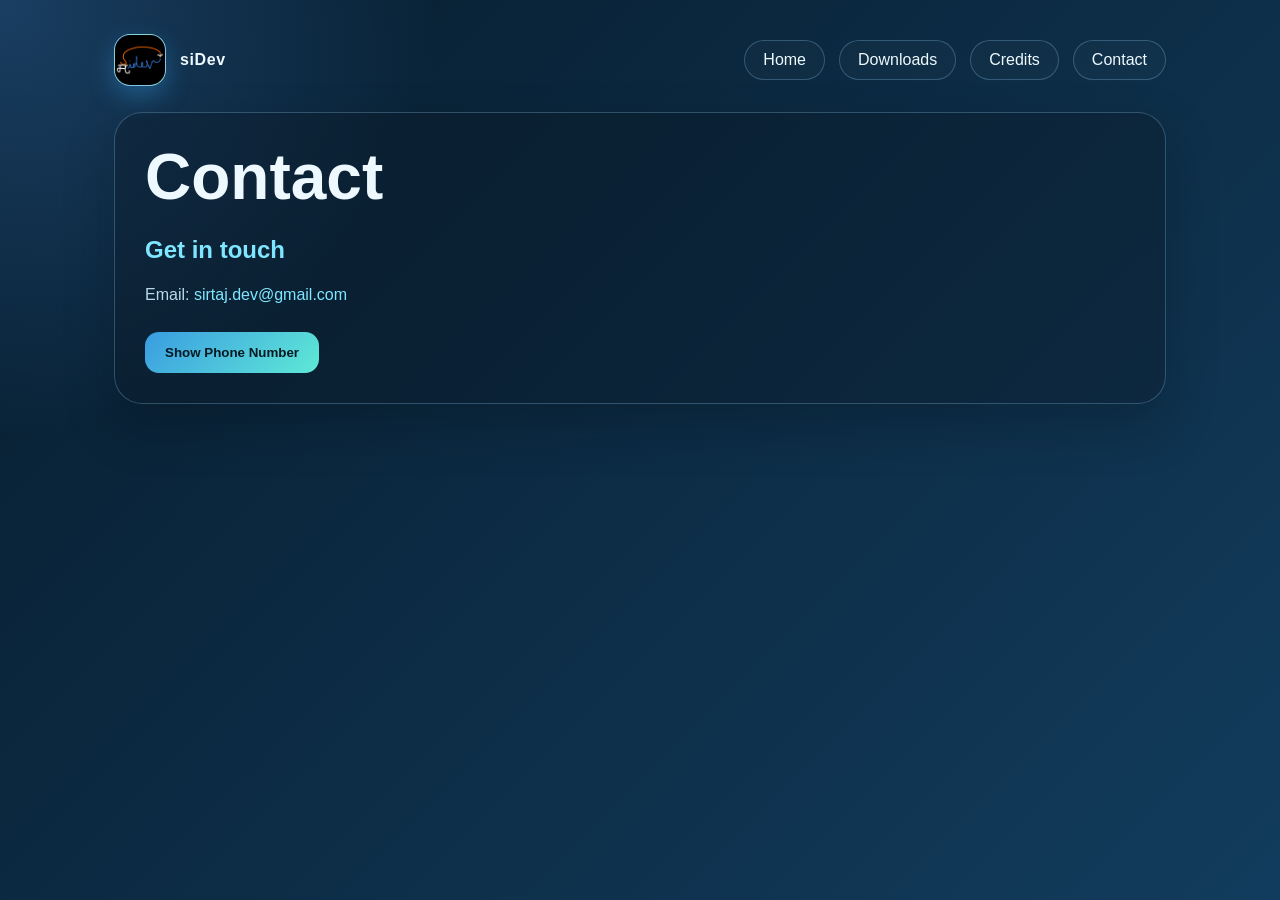
==== contact/index.html @ 0647b034 "Add contact page" ====
<!DOCTYPE html>
<html lang="en">
	<head>
		<meta charset="UTF-8" />
		<meta name="viewport" content="width=device-width, initial-scale=1.0" />
		<title>Contact - siDev</title>
		<link rel="icon" type="image/png" href="../Assets/Frame 2.png" />
		<style>
			:root {
				--bg-1: #071c2d;
				--bg-2: #123c5d;
				--accent-1: #4cb4ff;
				--accent-2: #7ee7ff;
				--accent-3: #d7f4ff;
				--text: #edf9ff;
				--muted: #b7d9eb;
				--line: rgba(158, 216, 255, 0.26);
				--button-1: #3a9ce1;
				--button-2: #5fe9d6;
			}

			* { box-sizing: border-box; }

			body {
				margin: 0;
				font-family: "Segoe UI", Tahoma, Geneva, Verdana, sans-serif;
				background:
					radial-gradient(circle at top left, rgba(80, 164, 255, 0.25), transparent 28%),
					linear-gradient(135deg, var(--bg-1), var(--bg-2));
				color: var(--text);
				min-height: 100vh;
			}

			.container {
				max-width: 1100px;
				margin: 0 auto;
				padding: 24px 24px 80px;
			}

			.topbar {
				display: flex;
				justify-content: space-between;
				align-items: center;
				gap: 20px;
				padding: 10px 0 26px;
			}

			.brand {
				display: flex;
				align-items: center;
				gap: 14px;
				letter-spacing: 0.04em;
				font-weight: 700;
			}

			.brand-mark {
				width: 52px;
				height: 52px;
				border-radius: 16px;
				background: linear-gradient(135deg, rgba(76,180,255,0.8), rgba(90,233,214,0.8));
				border: 1px solid rgba(255,255,255,0.35);
				box-shadow: 0 10px 24px rgba(56, 164, 232, 0.35);
				display: grid;
				place-items: center;
				overflow: hidden;
			}

			.brand-mark img { width: 100%; height: 100%; object-fit: cover; }

			nav { display: flex; gap: 14px; flex-wrap: wrap; }

			nav a {
				color: var(--text);
				text-decoration: none;
				padding: 10px 18px;
				border: 1px solid var(--line);
				border-radius: 999px;
				background: rgba(255, 255, 255, 0.02);
			}

			nav a:hover { border-color: rgba(130, 212, 255, 0.6); background: rgba(103, 180, 255, 0.08); }

			.contact-panel {
				background: rgba(12, 26, 39, 0.38);
				border: 1px solid var(--line);
				border-radius: 28px;
				padding: 30px;
				box-shadow: 0 22px 50px rgba(1, 11, 18, 0.25);
			}

			h1 { font-size: clamp(2.3rem, 5vw, 4rem); line-height: 1.08; margin: 0 0 24px; }
			h2 { color: var(--accent-2); margin: 0 0 18px; }
			p { color: var(--muted); line-height: 1.6; }
			.contact-link { color: var(--accent-2); text-decoration: none; }
			.contact-link:hover { color: var(--accent-3); text-decoration: underline; }

			button {
				margin-top: 8px;
				padding: 13px 20px;
				border: 0;
				border-radius: 14px;
				color: #041922;
				font-weight: 700;
				background: linear-gradient(135deg, var(--button-1), var(--button-2));
				cursor: pointer;
			}

			#phone { display: none; margin: 12px 0 0; }
			#phone.visible { display: block; }

			@media (max-width: 780px) {
				.topbar { flex-direction: column; align-items: flex-start; }
			}
		</style>
	</head>
	<body>
		<div class="container">
			<header class="topbar">
				<div class="brand" aria-label="siDev brand">
					<div class="brand-mark"><img src="../Assets/Frame 2.png" alt="siDev icon" /></div>
					<span>siDev</span>
				</div>
				<nav aria-label="Main navigation">
					<a href="/">Home</a>
					<a href="/downloads/">Downloads</a>
					<a href="/credits/">Credits</a>
					<a href="/contact/">Contact</a>
				</nav>
			</header>

			<main>
				<section class="contact-panel">
					<h1>Contact</h1>
					<h2>Get in touch</h2>
					<p>Email: <a class="contact-link" href="mailto:sirtaj.dev@gmail.com">sirtaj.dev@gmail.com</a></p>
					<button type="button" id="reveal-phone" aria-controls="phone" aria-expanded="false">Show Phone Number</button>
					<p id="phone">+1 (732) 484-5606</p>
				</section>
			</main>
		</div>

		<script>
			document.getElementById("reveal-phone").addEventListener("click", function () {
				document.getElementById("phone").classList.add("visible");
				this.setAttribute("aria-expanded", "true");
				this.style.display = "none";
			});
		</script>
	</body>
</html>
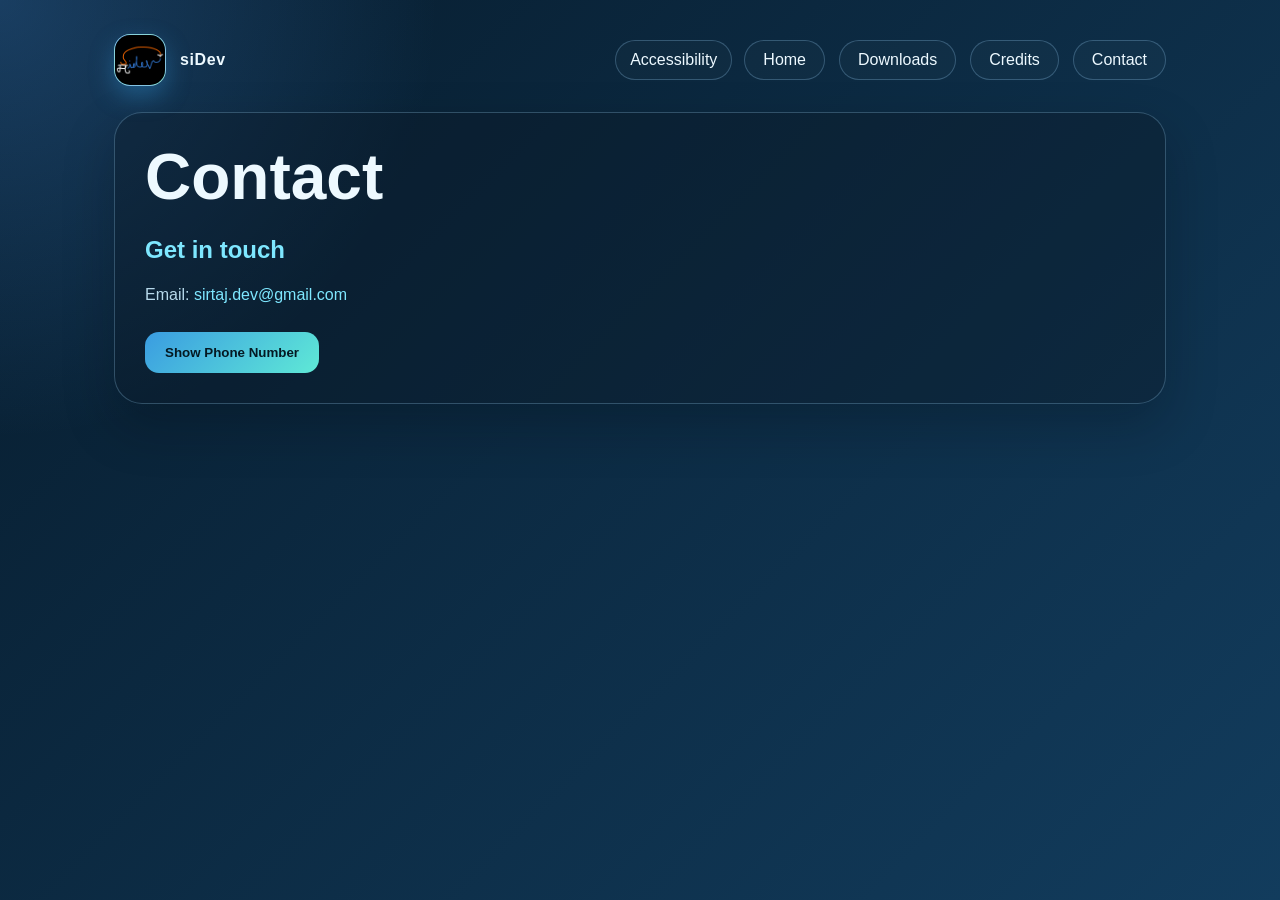
==== commit 53b8ef27: "Update Site" ====
--- a/contact/index.html
+++ b/contact/index.html
@@ -3,6 +3,9 @@
 	<head>
 		<meta charset="UTF-8" />
 		<meta name="viewport" content="width=device-width, initial-scale=1.0" />
+		<meta name="theme-color" content="#000000" />
+		<meta name="apple-mobile-web-app-status-bar-style" content="black" />
+		<script src="../js/script.js" defer></script>
 		<title>Contact - siDev</title>
 		<link rel="icon" type="image/png" href="../Assets/Frame 2.png" />
 		<style>
@@ -80,6 +83,39 @@
 
 			nav a:hover { border-color: rgba(130, 212, 255, 0.6); background: rgba(103, 180, 255, 0.08); }
 
+			.nav-toggle { position: absolute; opacity: 0; pointer-events: none; }
+			.menu-button { display: none; }
+			.menu-button::before {
+				content: ""; width: 16px; height: 2px; background: currentColor;
+				box-shadow: 0 5px currentColor, 0 10px currentColor;
+			}
+			.topbar-tools { display: flex; align-items: center; gap: 12px; }
+			.accessibility-menu { position: relative; }
+			.accessibility-menu summary, .menu-button {
+				color: var(--text); cursor: pointer; padding: 10px 14px;
+				border: 1px solid var(--line); border-radius: 999px;
+				background: rgba(255, 255, 255, 0.02); font: inherit;
+			}
+			.accessibility-menu summary { list-style: none; }
+			.accessibility-menu summary::-webkit-details-marker { display: none; }
+			.accessibility-panel {
+				position: absolute; z-index: 2; right: 0; top: calc(100% + 8px);
+				width: 220px; padding: 14px; border: 1px solid var(--line);
+				border-radius: 14px; background: #071c2d; box-shadow: 0 14px 30px rgba(0, 0, 0, 0.35);
+			}
+			.accessibility-panel label, .accessibility-panel a { display: block; color: var(--text); padding: 8px 0; }
+			.skip-link { position: absolute; left: 12px; top: -60px; z-index: 3; padding: 10px 14px; color: #041922; background: var(--accent-2); }
+			.skip-link:focus { top: 12px; }
+			body:has(#large-text:checked) .container { font-size: 1.12em; }
+			body:has(#high-contrast:checked) { --text: #ffffff; --muted: #ffffff; --line: rgba(255, 255, 255, 0.75); }
+			body.light-theme { background: #eef4f7; color: #102331; }
+			body.light-theme .contact-panel,
+			body.light-theme .accessibility-panel,
+			body.light-theme nav { background: #ffffff; color: #102331; }
+			body.light-theme nav a,
+			body.light-theme .accessibility-panel label,
+			body.light-theme .accessibility-panel a { color: #102331; }
+
 			.contact-panel {
 				background: rgba(12, 26, 39, 0.38);
 				border: 1px solid var(--line);
@@ -109,27 +145,51 @@
 			#phone.visible { display: block; }
 
 			@media (max-width: 780px) {
-				.topbar { flex-direction: column; align-items: flex-start; }
+				.topbar { flex-direction: column; align-items: center; }
+				.topbar-tools { align-self: stretch; position: relative; flex-wrap: wrap; justify-content: flex-end; }
+				.menu-button { display: block; }
+				nav {
+					display: none; position: absolute; right: 0; top: calc(100% + 8px); z-index: 2;
+					min-width: 180px; padding: 10px; flex-direction: column;
+					border: 1px solid var(--line); border-radius: 14px; background: #071c2d;
+				}
+				nav a { border: 0; border-radius: 8px; }
+				.nav-toggle:checked ~ nav { display: flex; }
+				.topbar-tools nav { order: 3; width: 100%; }
 			}
 		</style>
 	</head>
 	<body>
+		<a class="skip-link" href="#main-content">Skip to content</a>
 		<div class="container">
 			<header class="topbar">
 				<div class="brand" aria-label="siDev brand">
 					<div class="brand-mark"><img src="../Assets/Frame 2.png" alt="siDev icon" /></div>
 					<span>siDev</span>
 				</div>
-				<nav aria-label="Main navigation">
+				<div class="topbar-tools">
+					<details class="accessibility-menu">
+						<summary>Accessibility</summary>
+						<div class="accessibility-panel">
+							<label><input type="checkbox" id="large-text" /> Larger text</label>
+							<label><input type="checkbox" id="high-contrast" /> Higher contrast</label>
+							<label><input type="checkbox" id="light-theme" /> Light theme</label>
+							<a href="#main-content">Skip to content</a>
+						</div>
+					</details>
+					<label class="menu-button" for="nav-toggle" role="button" tabindex="0" aria-controls="main-nav" aria-expanded="false">Menu</label>
+					<input class="nav-toggle" type="checkbox" id="nav-toggle" />
+					<nav id="main-nav" aria-label="Main navigation">
 					<a href="/">Home</a>
 					<a href="/downloads/">Downloads</a>
 					<a href="/credits/">Credits</a>
 					<a href="/contact/">Contact</a>
-				</nav>
+					</nav>
+				</div>
 			</header>
 
 			<main>
-				<section class="contact-panel">
+				<section class="contact-panel" id="main-content" tabindex="-1">
 					<h1>Contact</h1>
 					<h2>Get in touch</h2>
 					<p>Email: <a class="contact-link" href="mailto:sirtaj.dev@gmail.com">sirtaj.dev@gmail.com</a></p>
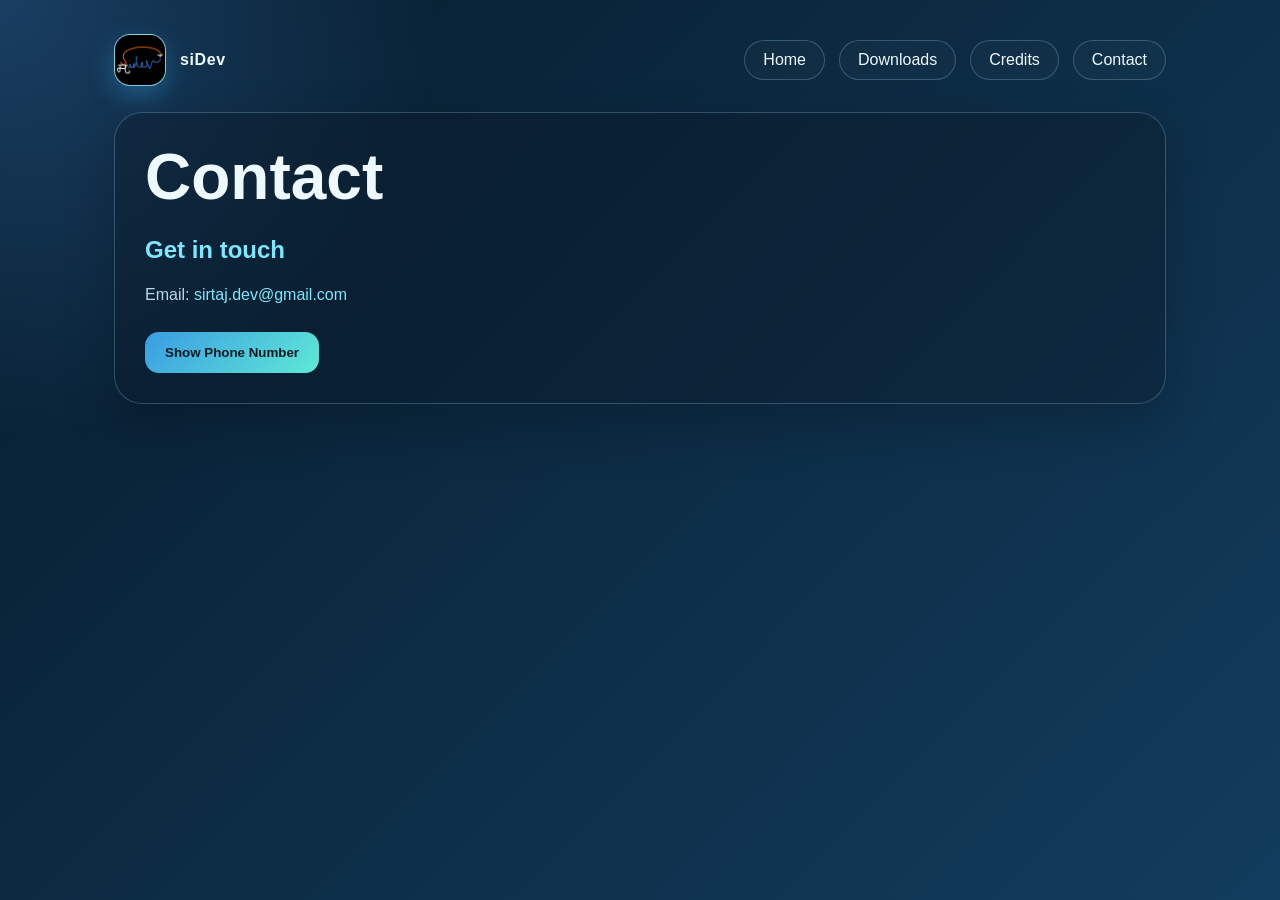
==== commit db5260ab: "Site Update" ====
--- a/contact/index.html
+++ b/contact/index.html
@@ -83,6 +83,18 @@
 
 			nav a:hover { border-color: rgba(130, 212, 255, 0.6); background: rgba(103, 180, 255, 0.08); }
 
+			body { animation: page-enter 0.7s ease both; }
+			.topbar, main { animation: content-rise 0.8s cubic-bezier(0.22, 1, 0.36, 1) both; }
+			main { animation-delay: 0.08s; }
+			.contact-panel, button { transition: transform 0.3s ease, box-shadow 0.3s ease; }
+			.contact-panel:hover { transform: translateY(-4px); box-shadow: 0 26px 60px rgba(1, 11, 18, 0.4); }
+			button:hover { transform: translateY(-3px) scale(1.01); box-shadow: 0 14px 30px rgba(77, 181, 255, 0.3); }
+			@keyframes page-enter { from { opacity: 0; } to { opacity: 1; } }
+			@keyframes content-rise { from { opacity: 0; transform: translateY(18px); } to { opacity: 1; transform: translateY(0); } }
+			@media (prefers-reduced-motion: reduce) {
+				*, *::before, *::after { animation-duration: 0.01ms !important; animation-iteration-count: 1 !important; scroll-behavior: auto !important; transition-duration: 0.01ms !important; }
+			}
+
 			.nav-toggle { position: absolute; opacity: 0; pointer-events: none; }
 			.menu-button { display: none; }
 			.menu-button::before {
@@ -90,31 +102,11 @@
 				box-shadow: 0 5px currentColor, 0 10px currentColor;
 			}
 			.topbar-tools { display: flex; align-items: center; gap: 12px; }
-			.accessibility-menu { position: relative; }
-			.accessibility-menu summary, .menu-button {
+			.menu-button {
 				color: var(--text); cursor: pointer; padding: 10px 14px;
 				border: 1px solid var(--line); border-radius: 999px;
 				background: rgba(255, 255, 255, 0.02); font: inherit;
 			}
-			.accessibility-menu summary { list-style: none; }
-			.accessibility-menu summary::-webkit-details-marker { display: none; }
-			.accessibility-panel {
-				position: absolute; z-index: 2; right: 0; top: calc(100% + 8px);
-				width: 220px; padding: 14px; border: 1px solid var(--line);
-				border-radius: 14px; background: #071c2d; box-shadow: 0 14px 30px rgba(0, 0, 0, 0.35);
-			}
-			.accessibility-panel label, .accessibility-panel a { display: block; color: var(--text); padding: 8px 0; }
-			.skip-link { position: absolute; left: 12px; top: -60px; z-index: 3; padding: 10px 14px; color: #041922; background: var(--accent-2); }
-			.skip-link:focus { top: 12px; }
-			body:has(#large-text:checked) .container { font-size: 1.12em; }
-			body:has(#high-contrast:checked) { --text: #ffffff; --muted: #ffffff; --line: rgba(255, 255, 255, 0.75); }
-			body.light-theme { background: #eef4f7; color: #102331; }
-			body.light-theme .contact-panel,
-			body.light-theme .accessibility-panel,
-			body.light-theme nav { background: #ffffff; color: #102331; }
-			body.light-theme nav a,
-			body.light-theme .accessibility-panel label,
-			body.light-theme .accessibility-panel a { color: #102331; }
 
 			.contact-panel {
 				background: rgba(12, 26, 39, 0.38);
@@ -149,18 +141,18 @@
 				.topbar-tools { align-self: stretch; position: relative; flex-wrap: wrap; justify-content: flex-end; }
 				.menu-button { display: block; }
 				nav {
-					display: none; position: absolute; right: 0; top: calc(100% + 8px); z-index: 2;
+					display: flex; visibility: hidden; opacity: 0; pointer-events: none; transform: translateY(-8px) scale(0.98);
+					position: absolute; right: 0; top: calc(100% + 8px); z-index: 2;
 					min-width: 180px; padding: 10px; flex-direction: column;
 					border: 1px solid var(--line); border-radius: 14px; background: #071c2d;
 				}
 				nav a { border: 0; border-radius: 8px; }
-				.nav-toggle:checked ~ nav { display: flex; }
+				.nav-toggle:checked ~ nav { visibility: visible; opacity: 1; pointer-events: auto; transform: translateY(0) scale(1); }
 				.topbar-tools nav { order: 3; width: 100%; }
 			}
 		</style>
 	</head>
 	<body>
-		<a class="skip-link" href="#main-content">Skip to content</a>
 		<div class="container">
 			<header class="topbar">
 				<div class="brand" aria-label="siDev brand">
@@ -168,15 +160,6 @@
 					<span>siDev</span>
 				</div>
 				<div class="topbar-tools">
-					<details class="accessibility-menu">
-						<summary>Accessibility</summary>
-						<div class="accessibility-panel">
-							<label><input type="checkbox" id="large-text" /> Larger text</label>
-							<label><input type="checkbox" id="high-contrast" /> Higher contrast</label>
-							<label><input type="checkbox" id="light-theme" /> Light theme</label>
-							<a href="#main-content">Skip to content</a>
-						</div>
-					</details>
 					<label class="menu-button" for="nav-toggle" role="button" tabindex="0" aria-controls="main-nav" aria-expanded="false">Menu</label>
 					<input class="nav-toggle" type="checkbox" id="nav-toggle" />
 					<nav id="main-nav" aria-label="Main navigation">
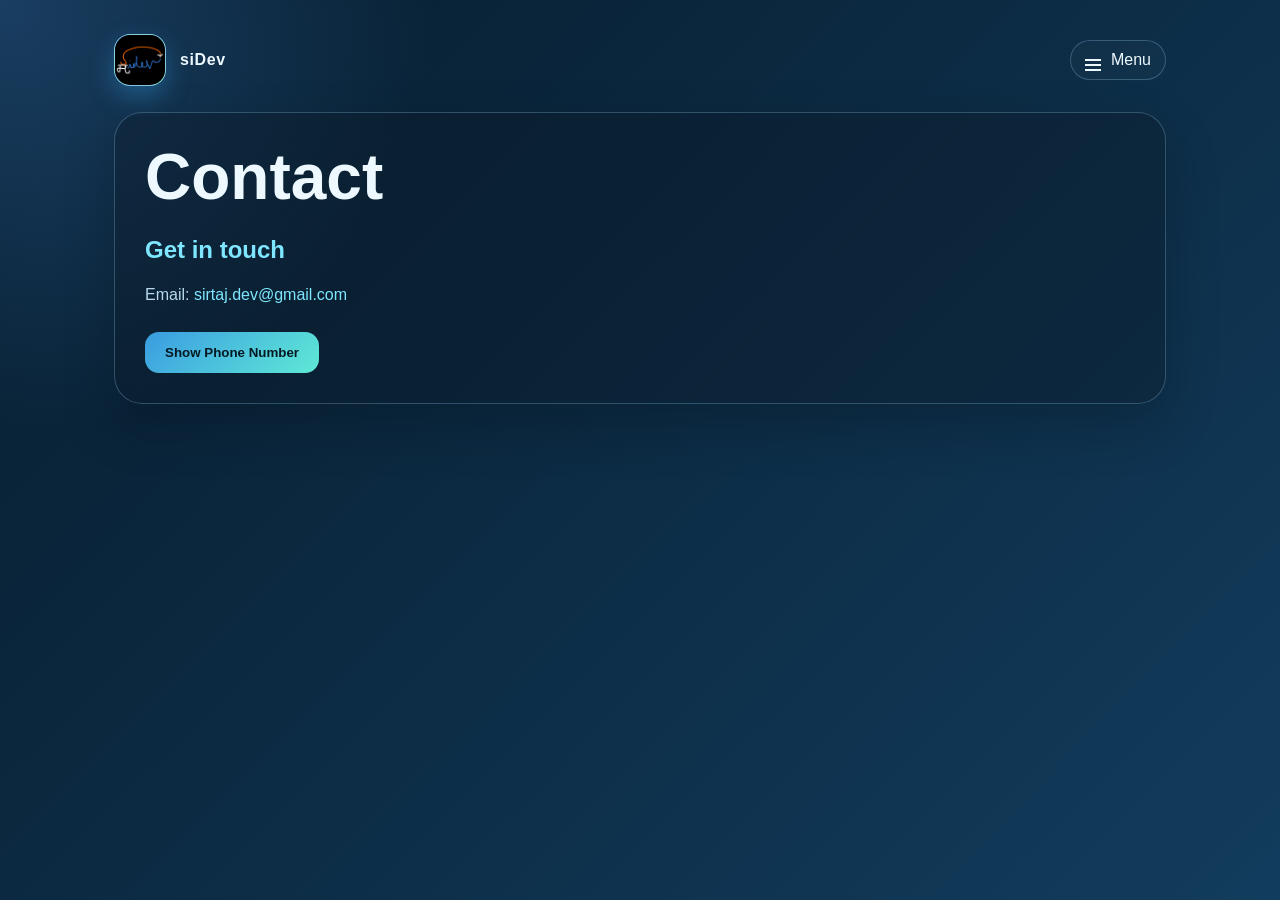
==== commit f9308d93: "Site Fix" ====
--- a/contact/index.html
+++ b/contact/index.html
@@ -46,6 +46,8 @@
 				align-items: center;
 				gap: 20px;
 				padding: 10px 0 26px;
+				position: relative;
+				z-index: 10;
 			}
 
 			.brand {
@@ -96,17 +98,26 @@
 			}
 
 			.nav-toggle { position: absolute; opacity: 0; pointer-events: none; }
-			.menu-button { display: none; }
+			.menu-button { display: inline-flex; align-items: center; gap: 10px; position: relative; z-index: 21; }
 			.menu-button::before {
 				content: ""; width: 16px; height: 2px; background: currentColor;
 				box-shadow: 0 5px currentColor, 0 10px currentColor;
 			}
-			.topbar-tools { display: flex; align-items: center; gap: 12px; }
+			.topbar-tools { display: flex; align-items: center; gap: 12px; position: relative; z-index: 20; }
 			.menu-button {
 				color: var(--text); cursor: pointer; padding: 10px 14px;
 				border: 1px solid var(--line); border-radius: 999px;
 				background: rgba(255, 255, 255, 0.02); font: inherit;
 			}
+			.topbar-tools nav {
+				display: none; position: absolute; right: 0; top: calc(100% + 10px); z-index: 20;
+				min-width: 190px; padding: 10px; flex-direction: column; flex-wrap: nowrap;
+				border: 1px solid var(--line); border-radius: 14px; background: #071c2d;
+				box-shadow: 0 18px 40px rgba(0, 0, 0, 0.42);
+				opacity: 0; transform: translateY(-8px) scale(0.98); transition: opacity 0.22s ease, transform 0.22s ease;
+			}
+			.topbar-tools nav a { border: 0; border-radius: 8px; }
+			.nav-toggle:checked ~ nav { display: flex; opacity: 1; transform: translateY(0) scale(1); }
 
 			.contact-panel {
 				background: rgba(12, 26, 39, 0.38);
@@ -139,7 +150,7 @@
 			@media (max-width: 780px) {
 				.topbar { flex-direction: column; align-items: center; }
 				.topbar-tools { align-self: stretch; position: relative; flex-wrap: wrap; justify-content: flex-end; }
-				.menu-button { display: block; }
+				.menu-button { display: inline-flex; }
 				nav {
 					display: flex; visibility: hidden; opacity: 0; pointer-events: none; transform: translateY(-8px) scale(0.98);
 					position: absolute; right: 0; top: calc(100% + 8px); z-index: 2;
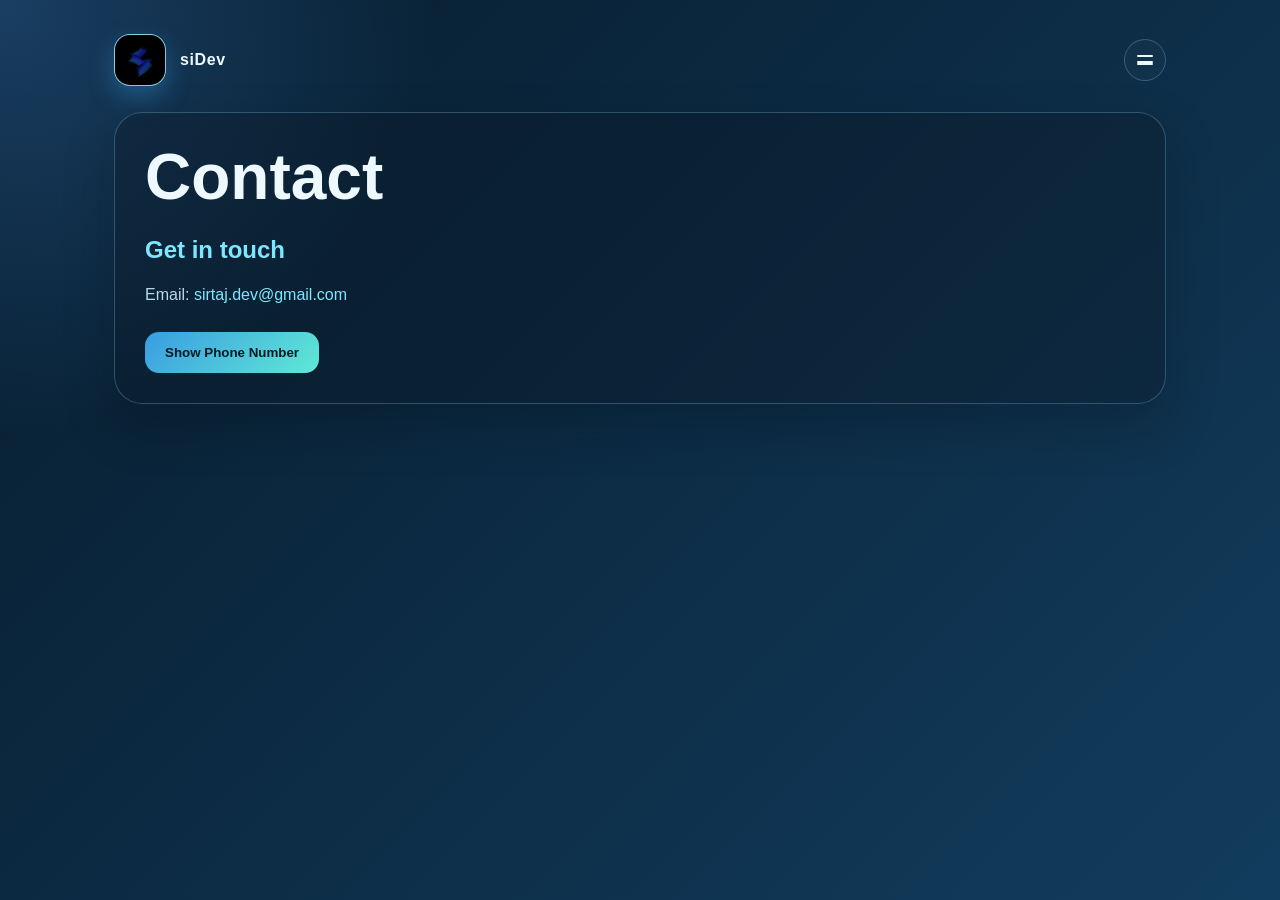
==== commit eba5d86a: "Update Site" ====
--- a/contact/index.html
+++ b/contact/index.html
@@ -7,7 +7,7 @@
 		<meta name="apple-mobile-web-app-status-bar-style" content="black" />
 		<script src="../js/script.js" defer></script>
 		<title>Contact - siDev</title>
-		<link rel="icon" type="image/png" href="../Assets/Frame 2.png" />
+		<link rel="icon" type="image/png" href="../Assets/siDev2.png" />
 		<style>
 			:root {
 				--bg-1: #071c2d;
@@ -98,17 +98,47 @@
 			}
 
 			.nav-toggle { position: absolute; opacity: 0; pointer-events: none; }
-			.menu-button { display: inline-flex; align-items: center; gap: 10px; position: relative; z-index: 21; }
+			.menu-button {
+				display: inline-flex;
+				align-items: center;
+				justify-content: center;
+				width: 42px;
+				height: 42px;
+				position: relative;
+				z-index: 21;
+				color: var(--text);
+				cursor: pointer;
+				padding: 0;
+				border: 1px solid var(--line);
+				border-radius: 999px;
+				background: rgba(255, 255, 255, 0.02);
+				font: inherit;
+				transition: transform 0.2s ease, border-color 0.2s ease, background 0.2s ease;
+			}
+			.menu-button:hover {
+				border-color: rgba(130, 212, 255, 0.6);
+				background: rgba(103, 180, 255, 0.08);
+			}
+			.menu-button::before,
+			.menu-button::after {
+				content: "";
+				position: absolute;
+				left: 50%;
+				width: 16px;
+				height: 2px;
+				background: currentColor;
+				border-radius: 999px;
+				transform: translateX(-50%);
+				transition: transform 0.28s ease, opacity 0.28s ease, top 0.28s ease, bottom 0.28s ease;
+			}
 			.menu-button::before {
-				content: ""; width: 16px; height: 2px; background: currentColor;
-				box-shadow: 0 5px currentColor, 0 10px currentColor;
+				top: 15px;
+				box-shadow: 0 6px 0 0 currentColor;
+			}
+			.menu-button::after {
+				bottom: 15px;
 			}
 			.topbar-tools { display: flex; align-items: center; gap: 12px; position: relative; z-index: 20; }
-			.menu-button {
-				color: var(--text); cursor: pointer; padding: 10px 14px;
-				border: 1px solid var(--line); border-radius: 999px;
-				background: rgba(255, 255, 255, 0.02); font: inherit;
-			}
 			.topbar-tools nav {
 				display: none; position: absolute; right: 0; top: calc(100% + 10px); z-index: 20;
 				min-width: 190px; padding: 10px; flex-direction: column; flex-wrap: nowrap;
@@ -117,7 +147,15 @@
 				opacity: 0; transform: translateY(-8px) scale(0.98); transition: opacity 0.22s ease, transform 0.22s ease;
 			}
 			.topbar-tools nav a { border: 0; border-radius: 8px; }
+			.topbar-tools nav a { opacity: 0; transform: translateX(8px); transition: opacity 0.2s ease, transform 0.2s ease, background 0.2s ease; }
 			.nav-toggle:checked ~ nav { display: flex; opacity: 1; transform: translateY(0) scale(1); }
+			.nav-toggle:checked ~ nav a { opacity: 1; transform: translateX(0); }
+			.nav-toggle:checked ~ nav a:nth-child(1) { transition-delay: 0.04s; }
+			.nav-toggle:checked ~ nav a:nth-child(2) { transition-delay: 0.08s; }
+			.nav-toggle:checked ~ nav a:nth-child(3) { transition-delay: 0.12s; }
+			.nav-toggle:checked ~ nav a:nth-child(4) { transition-delay: 0.16s; }
+			.menu-button:has(+ .nav-toggle:checked)::before { transform: translateY(5px) rotate(45deg); box-shadow: 0 0 currentColor; }
+			.menu-button:has(+ .nav-toggle:checked)::after { content: ""; position: absolute; width: 16px; height: 2px; background: currentColor; transform: rotate(-45deg); }
 
 			.contact-panel {
 				background: rgba(12, 26, 39, 0.38);
@@ -167,11 +205,11 @@
 		<div class="container">
 			<header class="topbar">
 				<div class="brand" aria-label="siDev brand">
-					<div class="brand-mark"><img src="../Assets/Frame 2.png" alt="siDev icon" /></div>
+					<div class="brand-mark"><img src="../Assets/siDev2.png" alt="siDev icon" /></div>
 					<span>siDev</span>
 				</div>
 				<div class="topbar-tools">
-					<label class="menu-button" for="nav-toggle" role="button" tabindex="0" aria-controls="main-nav" aria-expanded="false">Menu</label>
+					<label class="menu-button" for="nav-toggle" role="button" tabindex="0" aria-controls="main-nav" aria-expanded="false" aria-label="Open navigation menu"></label>
 					<input class="nav-toggle" type="checkbox" id="nav-toggle" />
 					<nav id="main-nav" aria-label="Main navigation">
 					<a href="/">Home</a>
@@ -188,7 +226,7 @@
 					<h2>Get in touch</h2>
 					<p>Email: <a class="contact-link" href="mailto:sirtaj.dev@gmail.com">sirtaj.dev@gmail.com</a></p>
 					<button type="button" id="reveal-phone" aria-controls="phone" aria-expanded="false">Show Phone Number</button>
-					<p id="phone">+1 (732) 484-5606</p>
+					<p id="phone">+1 (321) 342-8215</p>
 				</section>
 			</main>
 		</div>
